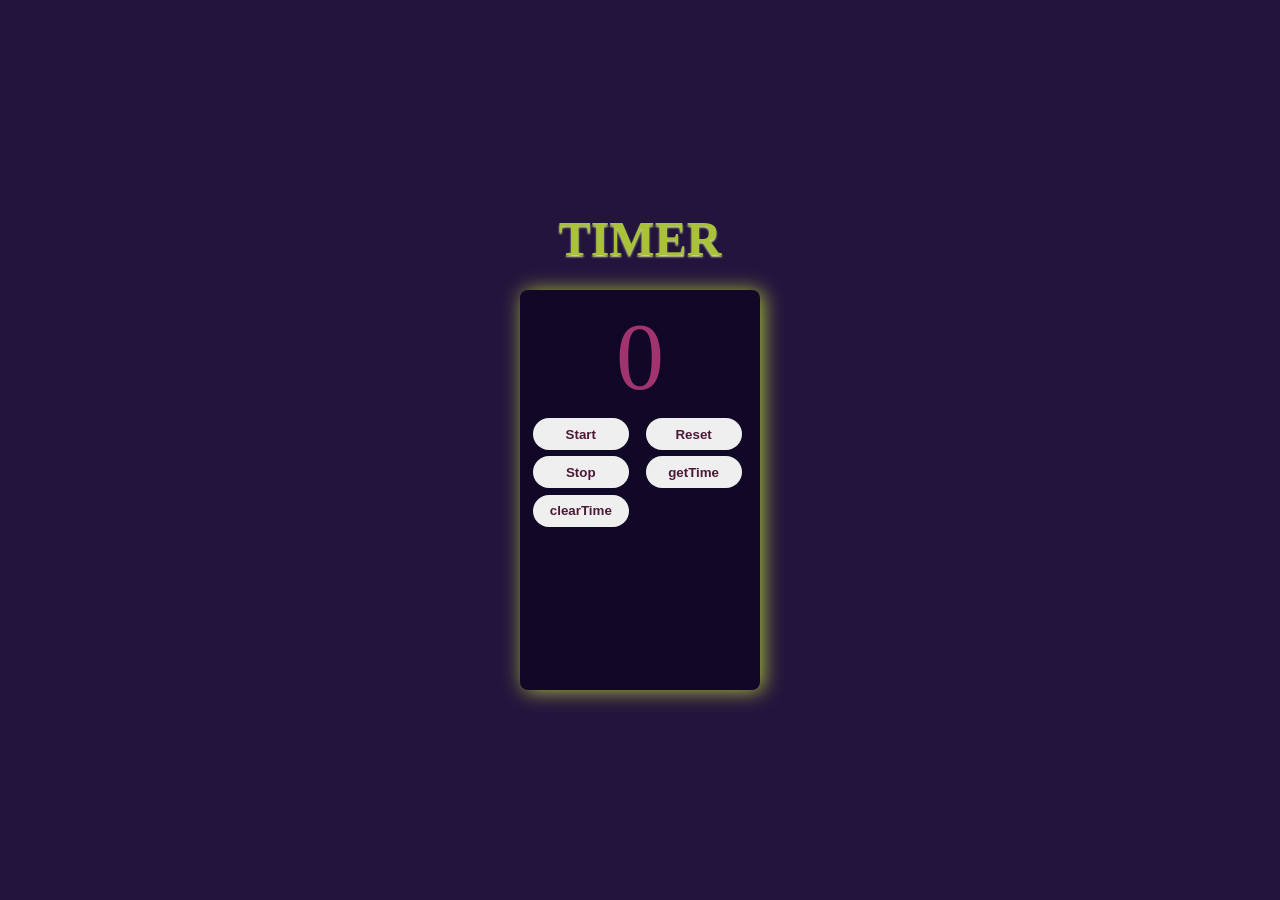
==== Timer.html @ 102ea543 "Timer project completed" ====
<!DOCTYPE html>
<html lang="en">
<head>
    <meta charset="UTF-8">
    <meta name="viewport" content="width=device-width, initial-scale=1.0">
    <title>Document</title>
    <link rel="stylesheet" href="assets/css/style.css">
</head>
<body>
    <h1>TIMER</h1>
    <section>
        <p class="startCount">0</p>
        <div class="btnDiv">
            <button class="startBtn"> Start</button>
            <button class="resetBtn">Reset</button>
            <button class="stopBtn">Stop</button>
            <button class="getBtn">getTime</button>
            <button class="clearBtn">clearTime</button>
        </div>
        <div class="resetValue"></div>
    </section>
    
    <script src="assets/js/script.js"></script>
    
</body>
</html>
---- assets/css/style.css ----
* {
    margin: 0;
    padding: 0;
    box-sizing: border-box;
}

body {
    width: 100%;
    height: 100vh;
    background-color: rgb(35, 20, 61);
    display: flex;
    flex-direction: column;
    justify-content: center;
    align-items: center;
    gap: 1.5rem;
}

body>h1 {
    color: rgb(169, 194, 56);
    font-size: 3rem;
    text-shadow: 0px 2px 2px rgb(208, 223, 144);
}

section {
    width: 15rem;
    height: 25rem;
    border-radius: 0.5rem;
    background-color: rgb(17, 8, 39);
    box-shadow: 3px 1px 20px rgb(169, 194, 56);
}

.startCount {
    margin-top: 0.7rem;
    color: rgb(161 51 110);
    ;
    font-size: 6rem;
    text-align: center;
}

button {
    color: rgb(76, 26, 53);
    margin-left: 0.8rem;
    margin-top: 0.4rem;
    width: 6rem;
    height: 2rem;
    font-weight: bold;
    border-radius: 1rem;
    border: none;
}

button:hover {
    background-color: transparent;
    color: rgb(169, 194, 56);
    border: 2px solid rgb(169, 194, 56);
    box-shadow: 0 0 10px rgb(169, 194, 56);
}

.resetValue>p {
    color: rgb(151 35 98);
    text-align: center;
    margin-top: 0.4rem;
    font-weight: bold;
}

/* for small devices */
@media only screen and (max-width: 420px) {
    body {
        gap: 1rem;

    }

    body>h1 {
        font-size: 2rem;
    }

    .startCount {
        font-size: 5rem;
        margin-top: 0.3rem;

    }

}
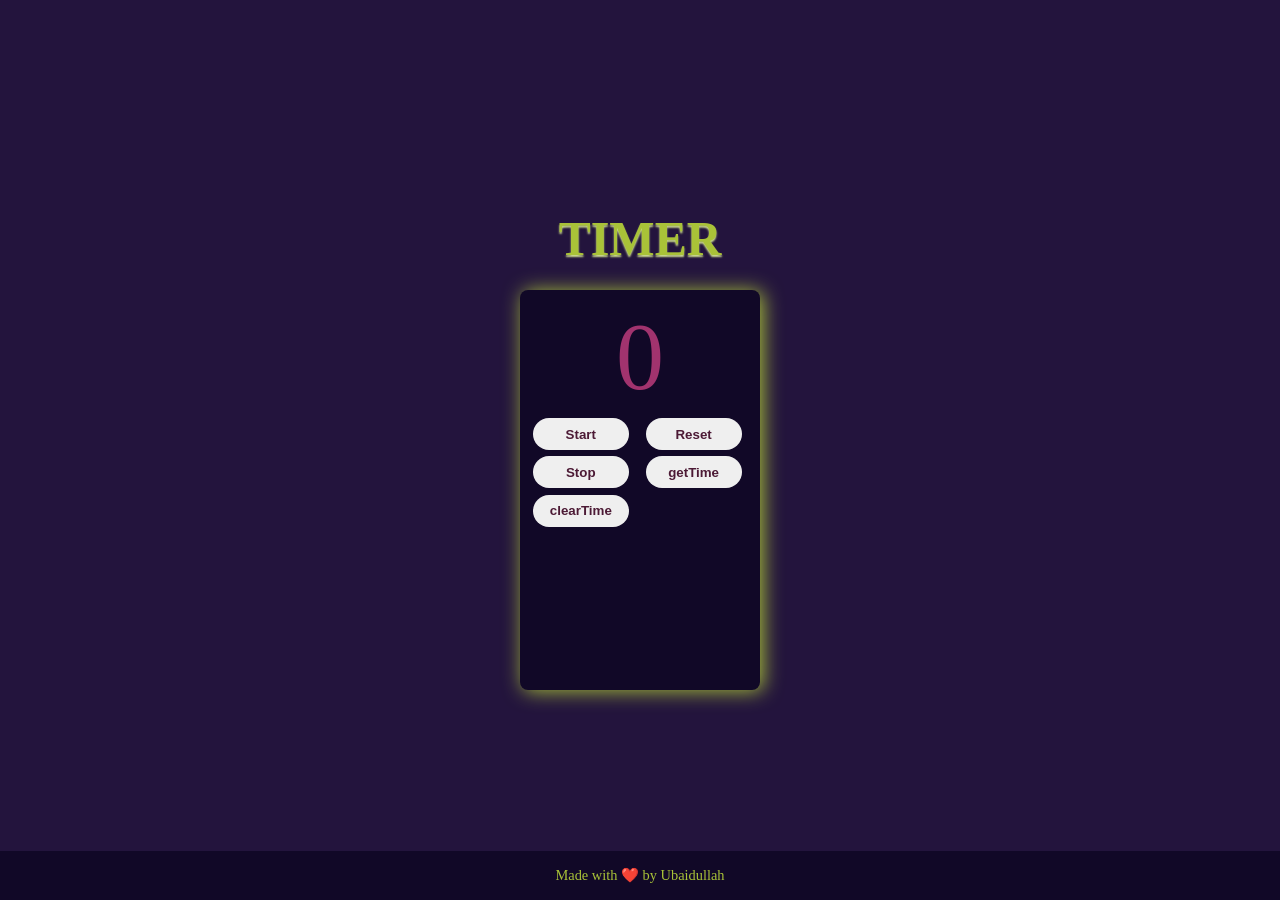
==== commit a4c7ffaf: "timer project completed" ====
--- a/Timer.html
+++ b/Timer.html
@@ -3,7 +3,20 @@
 <head>
     <meta charset="UTF-8">
     <meta name="viewport" content="width=device-width, initial-scale=1.0">
-    <title>Document</title>
+    <link rel="icon" type="image/x-icon" href="./assets/images/timer-favicon.png">
+    <!-- SEO meta tags -->
+    <meta name="description" content="A simple timer application to track time.">
+    <meta name="keywords" content="timer, stopwatch, time tracking, countdown">
+    <meta name="author" content="Ubaidullah">
+
+    <!-- open Graph meta tags -->
+    <meta property="og:title" content="Timer">
+    <meta property="og:description" content="A simple timer application to track time.">
+    <meta property="og:type" content="website">
+    <meta property="og:url" content="">
+    <meta property="og:image" content="./assets/images/timer-preview.jpg">
+
+    <title>Timer</title>
     <link rel="stylesheet" href="assets/css/style.css">
 </head>
 <body>
@@ -19,6 +32,10 @@
         </div>
         <div class="resetValue"></div>
     </section>
+
+    <footer class="footer">
+        <p>Made with ❤️ by <a href="https://github.com/ubaid-X" target="_blank">Ubaidullah</a></p>
+    </footer>
     
     <script src="assets/js/script.js"></script>
     
--- a/assets/css/style.css
+++ b/assets/css/style.css
@@ -62,6 +62,21 @@
     font-weight: bold;
 }
 
+.footer {
+    position: absolute;
+    bottom: 0;
+    width: 100%;
+    text-align: center;
+    padding: 1rem 0;
+    background-color: rgb(17, 8, 39);
+    color: rgb(169, 194, 56);
+    font-size: 0.9rem;
+}
+.footer a {
+    color: rgb(169, 194, 56);
+    text-decoration: none;
+}
+
 /* for small devices */
 @media only screen and (max-width: 420px) {
     body {
